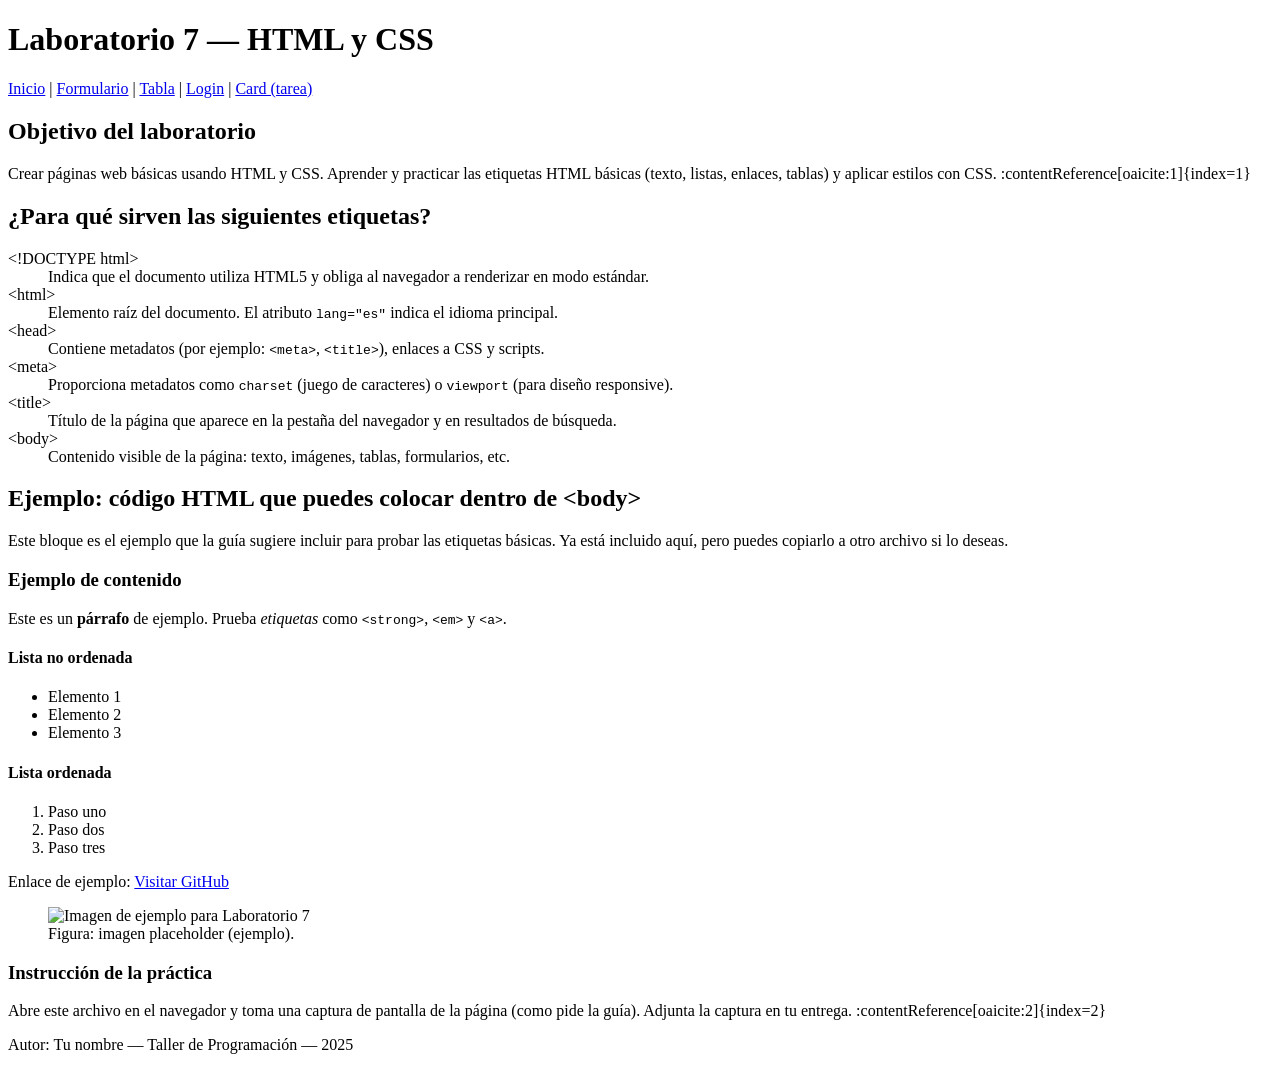
==== index.html @ b982a9f3 "Lab7: agregar index, formulario, tabla, login y card" ====
<!DOCTYPE html>
<html lang="es">
<head>
  <meta charset="utf-8" />
  <meta name="viewport" content="width=device-width, initial-scale=1" />
  <meta name="description" content="Laboratorio 7 — HTML y CSS: ejemplos de etiquetas básicas y ejercicios." />
  <title>Laboratorio 7 — HTML y CSS</title>

</head>
<body>
  <header>
    <h1>Laboratorio 7 — HTML y CSS</h1>
    <nav aria-label="Navegación principal">
      <a href="index.html">Inicio</a> |
      <a href="formulario.html">Formulario</a> |
      <a href="tabla.html">Tabla</a> |
      <a href="login.html">Login</a> |
      <a href="card.html">Card (tarea)</a>
    </nav>
  </header>

  <main>
    <section id="objetivo">
      <h2>Objetivo del laboratorio</h2>
      <p>Crear páginas web básicas usando HTML y CSS. Aprender y practicar las etiquetas HTML básicas (texto, listas, enlaces, tablas) y aplicar estilos con CSS. :contentReference[oaicite:1]{index=1}</p>
    </section>

    <section id="que-son-las-etiquetas">
      <h2>¿Para qué sirven las siguientes etiquetas?</h2>
      <dl>
        <dt>&lt;!DOCTYPE html&gt;</dt>
        <dd>Indica que el documento utiliza HTML5 y obliga al navegador a renderizar en modo estándar.</dd>

        <dt>&lt;html&gt;</dt>
        <dd>Elemento raíz del documento. El atributo <code>lang="es"</code> indica el idioma principal.</dd>

        <dt>&lt;head&gt;</dt>
        <dd>Contiene metadatos (por ejemplo: <code>&lt;meta&gt;</code>, <code>&lt;title&gt;</code>), enlaces a CSS y scripts.</dd>

        <dt>&lt;meta&gt;</dt>
        <dd>Proporciona metadatos como <code>charset</code> (juego de caracteres) o <code>viewport</code> (para diseño responsive).</dd>

        <dt>&lt;title&gt;</dt>
        <dd>Título de la página que aparece en la pestaña del navegador y en resultados de búsqueda.</dd>

        <dt>&lt;body&gt;</dt>
        <dd>Contenido visible de la página: texto, imágenes, tablas, formularios, etc.</dd>
      </dl>
    </section>

    <section id="ejemplo-body">
      <h2>Ejemplo: código HTML que puedes colocar dentro de &lt;body&gt;</h2>
      <p>Este bloque es el ejemplo que la guía sugiere incluir para probar las etiquetas básicas. Ya está incluido aquí, pero puedes copiarlo a otro archivo si lo deseas.</p>

      <article class="demo">
        <h3>Ejemplo de contenido</h3>
        <p>Este es un <strong>párrafo</strong> de ejemplo. Prueba <em>etiquetas</em> como <code>&lt;strong&gt;</code>, <code>&lt;em&gt;</code> y <code>&lt;a&gt;</code>.</p>

        <h4>Lista no ordenada</h4>
        <ul>
          <li>Elemento 1</li>
          <li>Elemento 2</li>
          <li>Elemento 3</li>
        </ul>

        <h4>Lista ordenada</h4>
        <ol>
          <li>Paso uno</li>
          <li>Paso dos</li>
          <li>Paso tres</li>
        </ol>

        <p>Enlace de ejemplo: <a href="https://github.com" target="_blank" rel="noopener">Visitar GitHub</a></p>

        <figure>
          <img src="https://via.placeholder.com/800x220?text=Laboratorio+7" alt="Imagen de ejemplo para Laboratorio 7" style="max-width:100%;height:auto;">
          <figcaption>Figura: imagen placeholder (ejemplo).</figcaption>
        </figure>
      </article>

      <h3>Instrucción de la práctica</h3>
      <p>Abre este archivo en el navegador y toma una captura de pantalla de la página (como pide la guía). Adjunta la captura en tu entrega. :contentReference[oaicite:2]{index=2}</p>
    </section>
  </main>

  <footer>
    <p>Autor: Tu nombre — Taller de Programación — 2025</p>
  </footer>
</body>
</html>
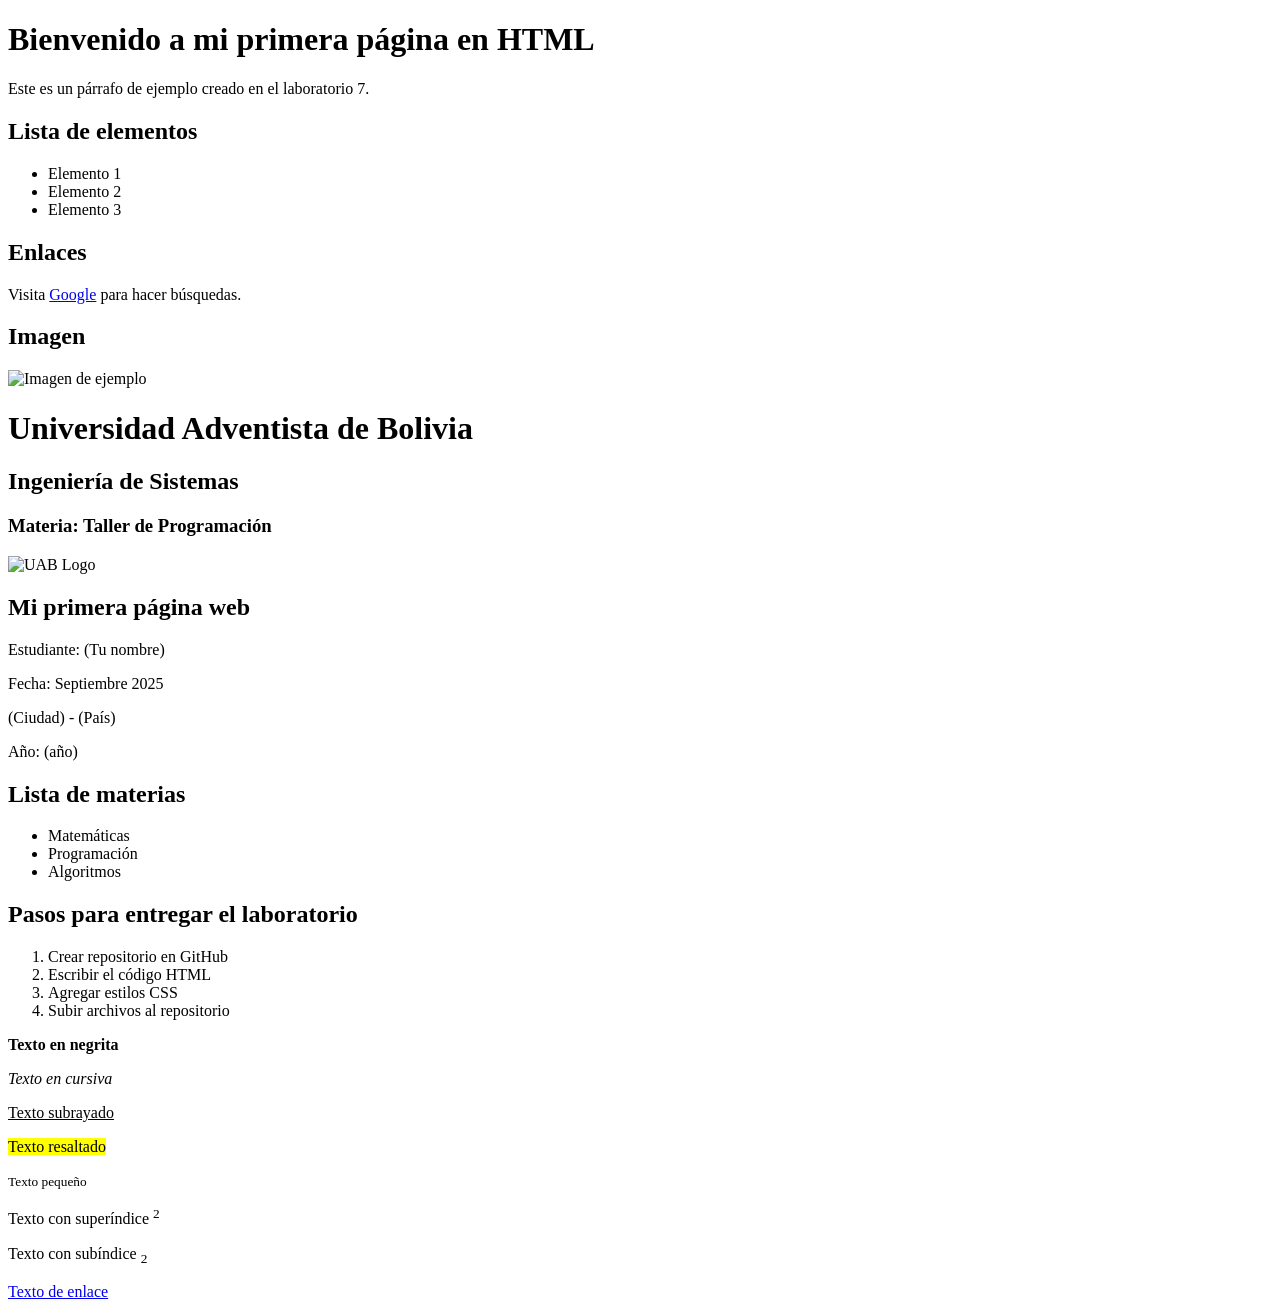
==== commit 92104b61: "Lab7: agregar index, formulario, tabla, login y card" ====
--- a/index.html
+++ b/index.html
@@ -1,90 +1,72 @@
 <!DOCTYPE html>
 <html lang="es">
 <head>
-  <meta charset="utf-8" />
-  <meta name="viewport" content="width=device-width, initial-scale=1" />
-  <meta name="description" content="Laboratorio 7 — HTML y CSS: ejemplos de etiquetas básicas y ejercicios." />
-  <title>Laboratorio 7 — HTML y CSS</title>
-
+    <meta charset="UTF-8">
+    <meta name="viewport" content="width=device-width, initial-scale=1.0">
+    <title>Página de ejemplo</title>
 </head>
 <body>
-  <header>
-    <h1>Laboratorio 7 — HTML y CSS</h1>
-    <nav aria-label="Navegación principal">
-      <a href="index.html">Inicio</a> |
-      <a href="formulario.html">Formulario</a> |
-      <a href="tabla.html">Tabla</a> |
-      <a href="login.html">Login</a> |
-      <a href="card.html">Card (tarea)</a>
-    </nav>
-  </header>
+    <h1>Bienvenido a mi primera página en HTML</h1>
+    <p>Este es un párrafo de ejemplo creado en el laboratorio 7.</p>
 
-  <main>
-    <section id="objetivo">
-      <h2>Objetivo del laboratorio</h2>
-      <p>Crear páginas web básicas usando HTML y CSS. Aprender y practicar las etiquetas HTML básicas (texto, listas, enlaces, tablas) y aplicar estilos con CSS. :contentReference[oaicite:1]{index=1}</p>
-    </section>
+    <h2>Lista de elementos</h2>
+    <ul>
+        <li>Elemento 1</li>
+        <li>Elemento 2</li>
+        <li>Elemento 3</li>
+    </ul>
 
-    <section id="que-son-las-etiquetas">
-      <h2>¿Para qué sirven las siguientes etiquetas?</h2>
-      <dl>
-        <dt>&lt;!DOCTYPE html&gt;</dt>
-        <dd>Indica que el documento utiliza HTML5 y obliga al navegador a renderizar en modo estándar.</dd>
+    <h2>Enlaces</h2>
+    <p>Visita <a href="https://www.google.com" target="_blank">Google</a> para hacer búsquedas.</p>
 
-        <dt>&lt;html&gt;</dt>
-        <dd>Elemento raíz del documento. El atributo <code>lang="es"</code> indica el idioma principal.</dd>
-
-        <dt>&lt;head&gt;</dt>
-        <dd>Contiene metadatos (por ejemplo: <code>&lt;meta&gt;</code>, <code>&lt;title&gt;</code>), enlaces a CSS y scripts.</dd>
-
-        <dt>&lt;meta&gt;</dt>
-        <dd>Proporciona metadatos como <code>charset</code> (juego de caracteres) o <code>viewport</code> (para diseño responsive).</dd>
-
-        <dt>&lt;title&gt;</dt>
-        <dd>Título de la página que aparece en la pestaña del navegador y en resultados de búsqueda.</dd>
-
-        <dt>&lt;body&gt;</dt>
-        <dd>Contenido visible de la página: texto, imágenes, tablas, formularios, etc.</dd>
-      </dl>
-    </section>
-
-    <section id="ejemplo-body">
-      <h2>Ejemplo: código HTML que puedes colocar dentro de &lt;body&gt;</h2>
-      <p>Este bloque es el ejemplo que la guía sugiere incluir para probar las etiquetas básicas. Ya está incluido aquí, pero puedes copiarlo a otro archivo si lo deseas.</p>
-
-      <article class="demo">
-        <h3>Ejemplo de contenido</h3>
-        <p>Este es un <strong>párrafo</strong> de ejemplo. Prueba <em>etiquetas</em> como <code>&lt;strong&gt;</code>, <code>&lt;em&gt;</code> y <code>&lt;a&gt;</code>.</p>
-
-        <h4>Lista no ordenada</h4>
-        <ul>
-          <li>Elemento 1</li>
-          <li>Elemento 2</li>
-          <li>Elemento 3</li>
-        </ul>
-
-        <h4>Lista ordenada</h4>
-        <ol>
-          <li>Paso uno</li>
-          <li>Paso dos</li>
-          <li>Paso tres</li>
-        </ol>
-
-        <p>Enlace de ejemplo: <a href="https://github.com" target="_blank" rel="noopener">Visitar GitHub</a></p>
-
-        <figure>
-          <img src="https://via.placeholder.com/800x220?text=Laboratorio+7" alt="Imagen de ejemplo para Laboratorio 7" style="max-width:100%;height:auto;">
-          <figcaption>Figura: imagen placeholder (ejemplo).</figcaption>
-        </figure>
-      </article>
-
-      <h3>Instrucción de la práctica</h3>
-      <p>Abre este archivo en el navegador y toma una captura de pantalla de la página (como pide la guía). Adjunta la captura en tu entrega. :contentReference[oaicite:2]{index=2}</p>
-    </section>
-  </main>
-
-  <footer>
-    <p>Autor: Tu nombre — Taller de Programación — 2025</p>
-  </footer>
+    <h2>Imagen</h2>
+    <img src="https://via.placeholder.com/300x150" alt="Imagen de ejemplo">
 </body>
 </html>
+</head>
+    <meta charset="UTF-8">
+    <meta name="viewport" content="width=device-width, initial-scale=1.0">
+    <meta name="description" content="Ejemplo de HTML5">
+    <meta name="Keywords" content="HTML5, CSS3, WEB">
+    <title>Laboratorio 7</title>
+</head>
+<body>
+    <!-- Ejemplo de comentario -->
+    <h1>Universidad Adventista de Bolivia</h1>
+    <h2>Ingeniería de Sistemas</h2>
+    <h3>Materia: Taller de Programación</h3>
+
+    <img src="(Agregar el enlace al logo de la UAB)" alt="UAB Logo" />
+
+    <h2>Mi primera página web</h2>
+
+    <p>Estudiante: (Tu nombre)</p>
+    <p>Fecha: Septiembre 2025</p>
+    <p>(Ciudad) - (País)</p>
+    <p>Año: (año)</p>
+
+    <h2>Lista de materias</h2>
+    <ul>
+        <li>Matemáticas</li>
+        <li>Programación</li>
+        <li>Algoritmos</li>
+    </ul>
+
+    <h2>Pasos para entregar el laboratorio</h2>
+    <ol>
+        <li>Crear repositorio en GitHub</li>
+        <li>Escribir el código HTML</li>
+        <li>Agregar estilos CSS</li>
+        <li>Subir archivos al repositorio</li>
+    </ol>
+
+    <p><strong>Texto en negrita</strong></p>
+    <p><em>Texto en cursiva</em></p>
+    <p><u>Texto subrayado</u></p>
+    <p><mark>Texto resaltado</mark></p>
+    <p><small>Texto pequeño</small></p>
+    <p>Texto con superíndice <sup>2</sup></p>
+    <p>Texto con subíndice <sub>2</sub></p>
+
+    <a href="https://www.google.com/">Texto de enlace</a>
+</body>
